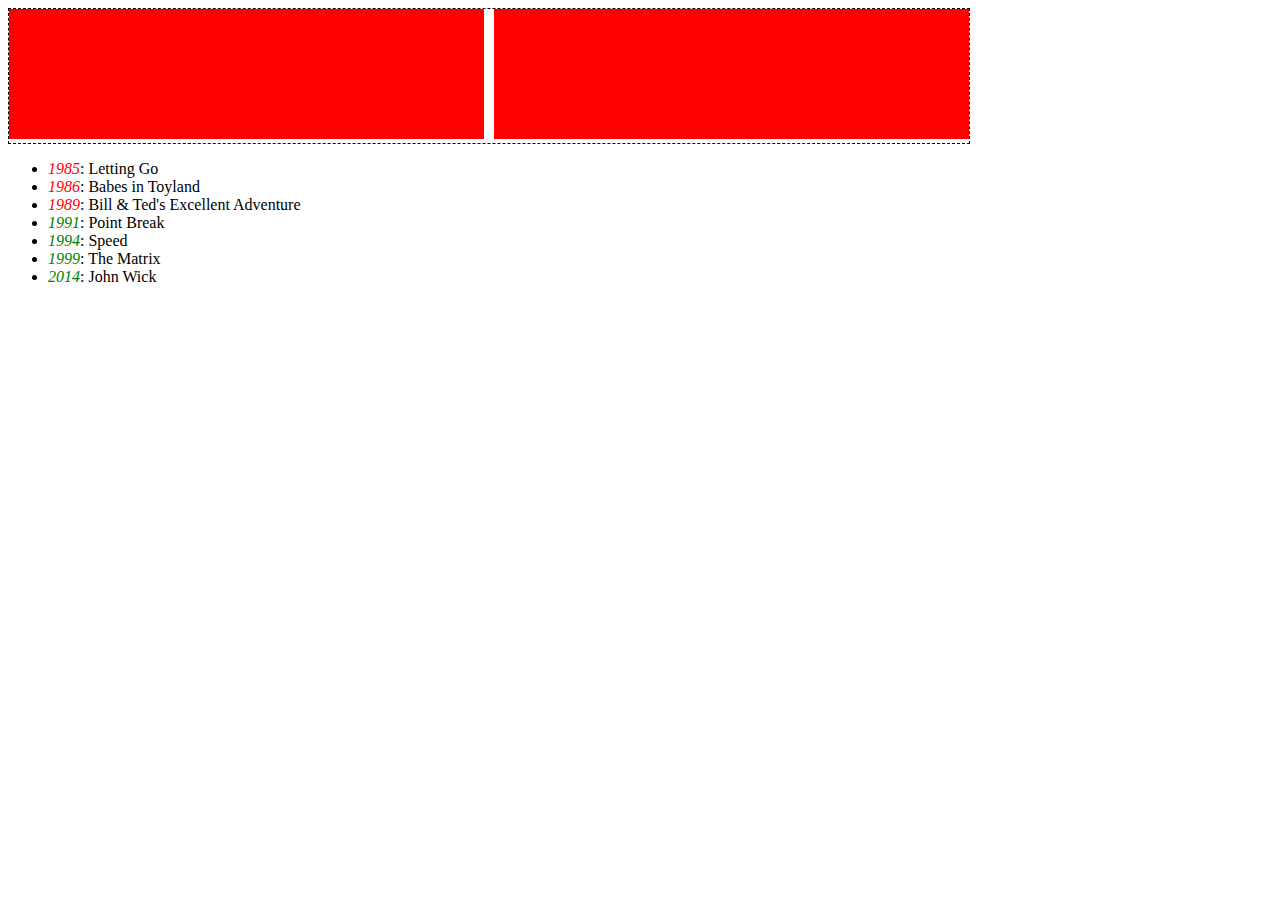
==== d05/solutions/display/index.html @ 05988eb9 "display" ====
<!DOCTYPE html>
<html lang="en">
<head>
  <meta charset="UTF-8">
  <title>Display Types</title>
  <link rel="stylesheet" type="text/css" href="./style.css">
</head>
<body>
  <div class="container">
    <div class="red-box first"></div><div class="red-box"></div>
  </div>

  <ul>
    <li><span class="eighties">1985</span>: Letting Go</li>
    <li><span class="eighties">1986</span>: Babes in Toyland</li>
    <li><span class="eighties">1989</span>: Bill & Ted's Excellent Adventure</li>
    <li><span class="later">1991</span>: Point Break</li>
    <li><span class="later">1994</span>: Speed</li>
    <li><span class="later">1999</span>: The Matrix</li>
    <li><span class="later">2014</span>: John Wick</li>
  </ul>
</body>
</html>
---- d05/solutions/display/style.css ----
.red-box {
  height: 130px;
  width: 475px;
  background-color: red;
  padding: 0;
  display: inline-block;
  margin: 0;
}

.first {
  margin-right: 10px;
}

.container {
  width: 960px;
  border: 1px dashed;
  padding: 0;
}

span {
  font-style: italic;
}

.eighties {
  color: red;
}

.later {
  color: green;
}
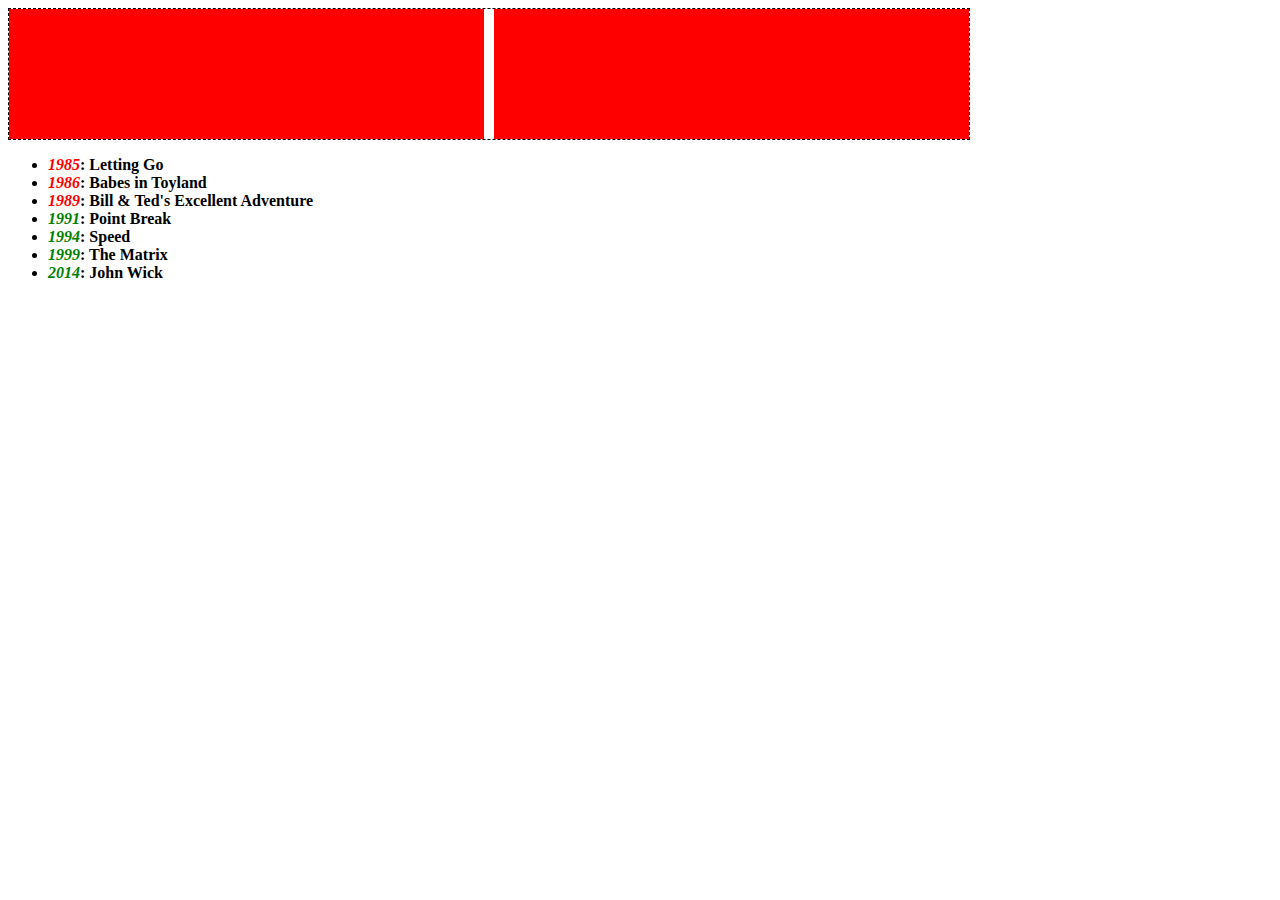
==== commit 166972f3: "d05 solutions" ====
--- a/d05/solutions/display/index.html
+++ b/d05/solutions/display/index.html
@@ -6,9 +6,7 @@
   <link rel="stylesheet" type="text/css" href="./style.css">
 </head>
 <body>
-  <div class="container">
-    <div class="red-box first"></div><div class="red-box"></div>
-  </div>
+  <div class="container"><div class="red-box first"></div><div class="red-box"></div></div>
 
   <ul>
     <li><span class="eighties">1985</span>: Letting Go</li>
--- a/d05/solutions/display/style.css
+++ b/d05/solutions/display/style.css
@@ -14,7 +14,7 @@
 .container {
   width: 960px;
   border: 1px dashed;
-  padding: 0;
+  line-height: 0;
 }
 
 span {
@@ -27,4 +27,9 @@
 
 .later {
   color: green;
-}+}
+
+li {
+  font-weight: bold;
+}
+
